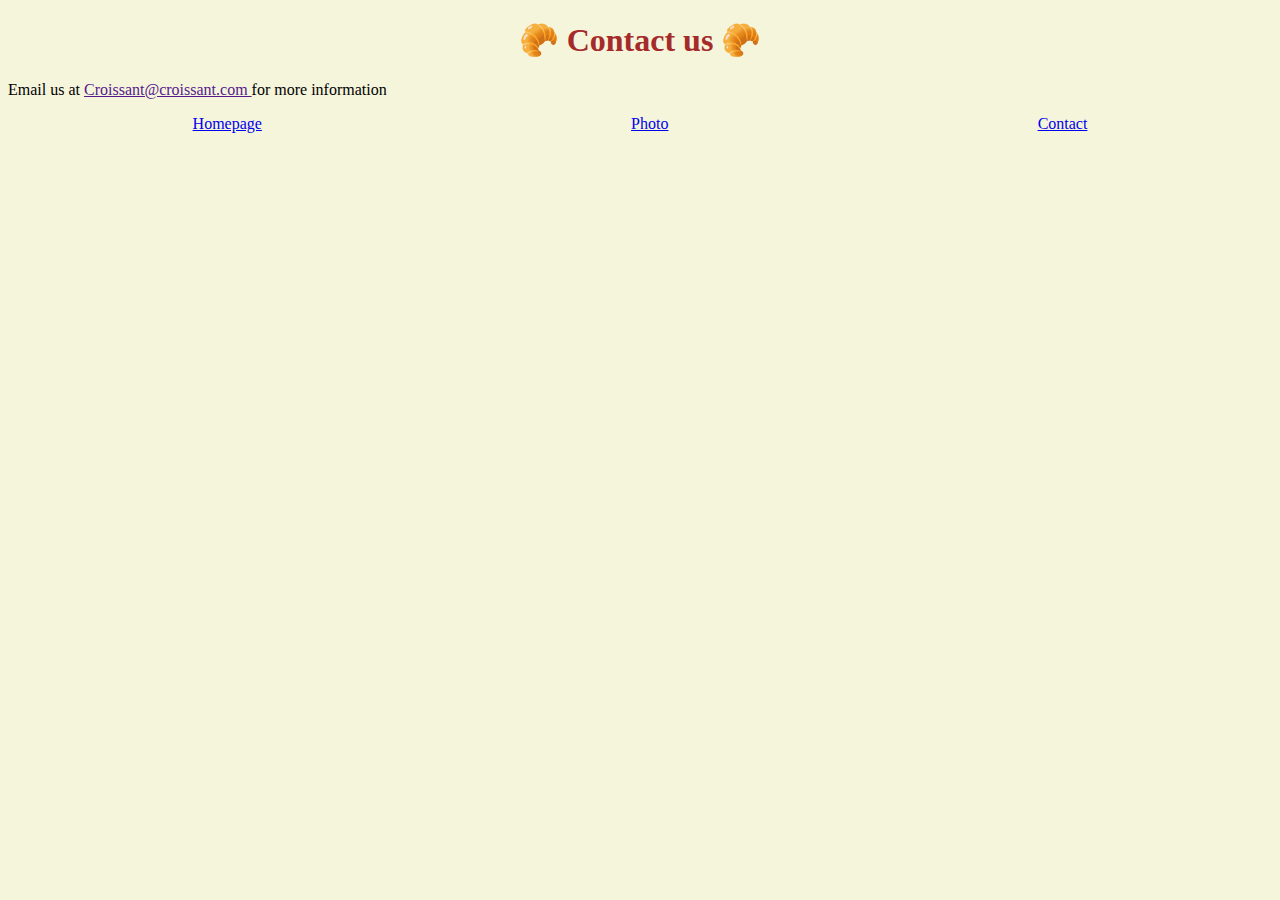
==== contact.html @ d184901f "Created basic three pages" ====
<!DOCTYPE html>
<html lang="en">
<head>
    <meta charset="UTF-8">
    <meta name="viewport" content="width=device-width, initial-scale=1.0">
    <link href="https://cdn.jsdelivr.net/npm/bootstrap@5.3.2/dist/css/bootstrap.min.css" rel="stylesheet" integrity="sha384-T3c6CoIi6uLrA9TneNEoa7RxnatzjcDSCmG1MXxSR1GAsXEV/Dwwykc2MPK8M2HN" crossorigin="anonymous">
       <link rel="stylesheet" href="css/styles.css">
    <title>Contact</title>
</head>
<body>
    
    <h1>🥐 Contact us 🥐 </h1>

    <p class="text-center">Email us at <a href="" class="bg-warning" >Croissant@croissant.com </a> for more information</p>

     <div class="links">
      <a href="/">Homepage</a>
      <a href="/photo.html">Photo</a>
      <a href="/contact.html">Contact</a>
    </div>
    
    </div>
</body>
</html>
---- css/styles.css ----
.links{
    display: flex;
    justify-content: space-around;
    color: blue;
}

body{
    background-color: beige;
}

h1{
    text-align: center;

    color: brown;
}
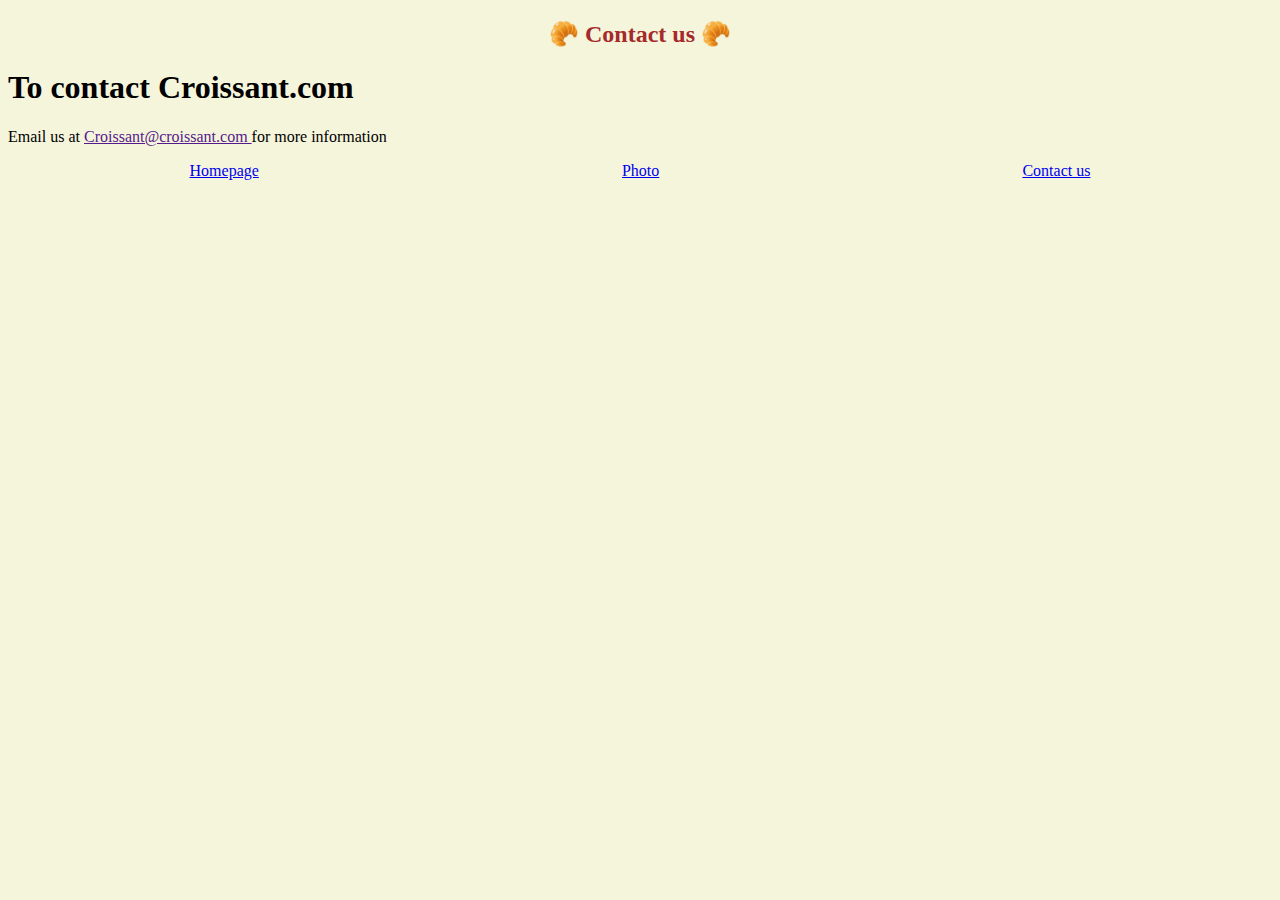
==== commit 7879df13: "SEO friendly check" ====
--- a/contact.html
+++ b/contact.html
@@ -1,24 +1,32 @@
 <!DOCTYPE html>
 <html lang="en">
-<head>
-    <meta charset="UTF-8">
-    <meta name="viewport" content="width=device-width, initial-scale=1.0">
-    <link href="https://cdn.jsdelivr.net/npm/bootstrap@5.3.2/dist/css/bootstrap.min.css" rel="stylesheet" integrity="sha384-T3c6CoIi6uLrA9TneNEoa7RxnatzjcDSCmG1MXxSR1GAsXEV/Dwwykc2MPK8M2HN" crossorigin="anonymous">
-       <link rel="stylesheet" href="css/styles.css">
-    <title>Contact</title>
-</head>
-<body>
-    
-    <h1>🥐 Contact us 🥐 </h1>
+  <head>
+    <meta charset="UTF-8" />
+    <meta name="description" content="how to contact Croissant.com" />
+    <meta name="viewport" content="width=device-width, initial-scale=1.0" />
+    <link
+      href="https://cdn.jsdelivr.net/npm/bootstrap@5.3.2/dist/css/bootstrap.min.css"
+      rel="stylesheet"
+      integrity="sha384-T3c6CoIi6uLrA9TneNEoa7RxnatzjcDSCmG1MXxSR1GAsXEV/Dwwykc2MPK8M2HN"
+      crossorigin="anonymous"
+    />
+    <link rel="stylesheet" href="css/styles.css" />
+    <title>Contact Croissant.com</title>
+  </head>
+  <body>
+    <h2 class="fs-1 text-center">🥐 Contact us 🥐</h2>
 
-    <p class="text-center">Email us at <a href="" class="bg-warning" >Croissant@croissant.com </a> for more information</p>
+    <h1 class="fs-5 text-center">To contact Croissant.com</h1>
 
-     <div class="links">
-      <a href="/">Homepage</a>
-      <a href="/photo.html">Photo</a>
-      <a href="/contact.html">Contact</a>
+    <p class="text-center">
+      Email us at <a href="" class="bg-warning">Croissant@croissant.com </a> for
+      more information
+    </p>
+
+    <div class="links">
+      <a href="/" title="returns to Homepage">Homepage</a>
+      <a href="/photo.html" title="Photo of a croissant">Photo</a>
+      <a href="/contact.html" title="Contact croissant.com">Contact us</a>
     </div>
-    
-    </div>
-</body>
-</html>+  </body>
+</html>
--- a/css/styles.css
+++ b/css/styles.css
@@ -8,7 +8,7 @@
     background-color: beige;
 }
 
-h1{
+h2{
     text-align: center;
 
     color: brown;
